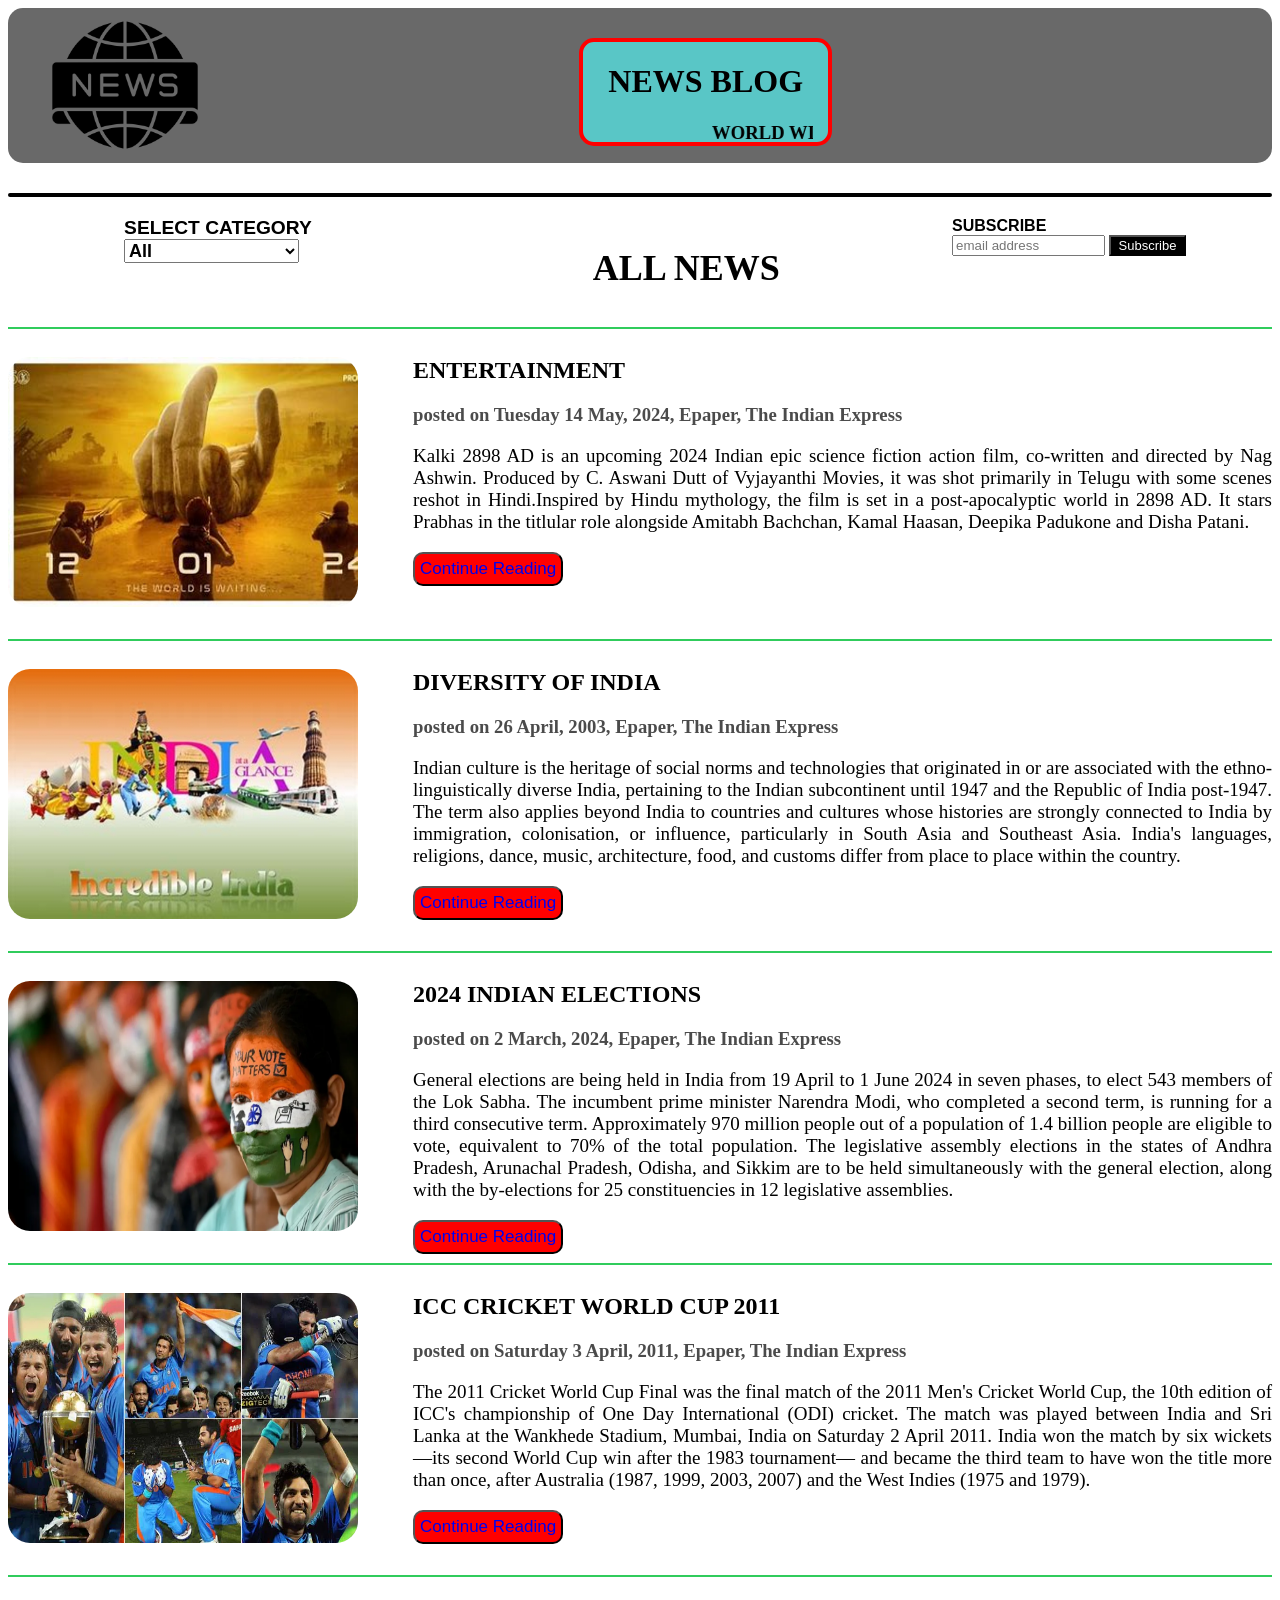
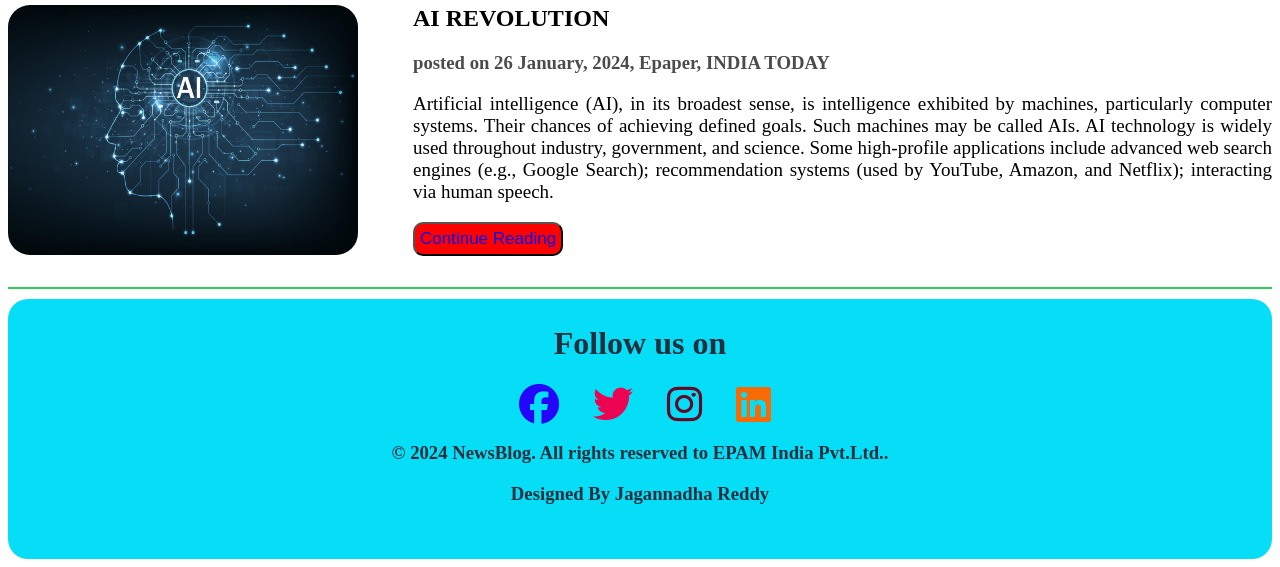
==== index.html @ 71d37a6f "Rename homepage.html to index.html" ====
<!DOCTYPE html>
<html lang="en">
    <head>

        <!--specifies the character encoding of the html document-->
        <meta charset="UTF-8">

        <meta http-equiv="X-UA-Compatible" content="IE=edge">

        <!--specifies the description of the html web page-->
        <meta name="description" content="News Blog web page">

        <!--specifies the keywords of the html web page for search Engines-->
        <meta name="keywords" content="">

        <!--specifies the viewport settings for the mobile devices-->
        <meta name="viewport" content="width=device-width, intial-scale=1.0">

        <!--Title Of the Web Page-->
        <title> NewsBlog</title>

        <!--Icon of the web page-->
        <link rel="icon" href="/HomeTask1-NewsBolg/images/news-report.png">

        <!--External CSS stylesheet-->
        <link rel="stylesheet" href="homepage.css">

        <!--cdn links of the fontawesome for the icons-->

        <link rel="stylesheet" href="https://cdnjs.cloudflare.com/ajax/libs/font-awesome/6.5.2/css/all.min.css" integrity="sha512-SnH5WK+bZxgPHs44uWIX+LLJAJ9/2PkPKZ5QiAj6Ta86w+fsb2TkcmfRyVX3pBnMFcV7oQPJkl9QevSCWr3W6A==" crossorigin="anonymous" referrerpolicy="no-referrer" />

    </head>
    
    <body>

        <!-- Header semantic Element Tag-->

        <header>

            <div class="nav-logo">
                <div class="logo"> <img class="logo-img" src="/images/newslogo.png" alt="Image not Found"   height="170px" width="170px" > </div> 
            </div>

            <div class="content-title">
                <h1>NEWS BLOG</h1>
                <h3><marquee direction="left" duration="10s" >WORLD WIDE NEWS</marquee></h3>
            </div>

        </header>

        <div class="hr1"></div>

        <!--nav semantic Element for the navigation bar-->

        <nav class="main-nav">
            <div class="nav1">
                <label for="news category" class="custom-label">SELECT CATEGORY</label>
                <div class="custom-select">
                    <select id="news-category" onclick="window.location.hash = this.value;">
                        <option value="#All">All</option>
                        <option value="#Entertainment">ENTERTAINMENT</option>
                        <option value="#Lifestyle">Lifestyle</option>
                        <option value="#Politics">Politics</option>
                        <option value="#sports">Sports</option>
                        <option value="#Technology">Technology</option>
                    </select>
                </div>
            </div>

            <div class="nav2">
                <h1>ALL NEWS</h1>
            </div>

            <div class="nav3">
                <label for="email">SUBSCRIBE</label><br>
                <input type="email" id="email" name="email" size="17" placeholder="email address" required>
                <input type="submit" value="Subscribe">
            </div>
        </nav>

        <hr class="custom-hr">
        
        <section class="section1" id="Entertainment">
            <article>
                <img class="custom-img" src="/images/entertain.jpg" alt="Image Not Found" height="250px" width="350px">
            </article>
            <aside>
                <h2 class="aside-h2" >ENTERTAINMENT</h2>
                <h3 class="aside-h3">posted on Tuesday 14 May, 2024, Epaper, The Indian Express</h3>
                <p>Kalki 2898 AD is an upcoming 2024 Indian epic science fiction action film, co-written and 
                   directed by Nag Ashwin. Produced by C. Aswani Dutt of Vyjayanthi Movies, it was shot 
                   primarily in Telugu with some scenes reshot in Hindi.Inspired by Hindu mythology, the 
                   film is set in a post-apocalyptic world in 2898 AD. It stars Prabhas in the titlular role 
                   alongside Amitabh Bachchan, Kamal Haasan, Deepika Padukone and Disha Patani.</p>
                <div class="ctn-rdg-btn">
                    <button ><a href="https://en.wikipedia.org/wiki/Kalki_2898_AD" target="_self" title="Go to wikipedia site for content on Kalki_2898_AD">Continue Reading</a></button>
                </div>
            </aside>
        </section>

        <hr class="custom-hr">

        <section class="section2" id="Lifestyle">
            <article><img class="custom-img" src="images/lifestyle.jpg" alt="Image Not Found" height="250px" width="350px"></article>
            <aside>
                <h2 class="aside-h2" >DIVERSITY OF INDIA</h2>
                <h3 class="aside-h3">posted on 26 April, 2003, Epaper, The Indian Express</h3>
                <p>Indian culture is the heritage of social norms and technologies that originated in or are 
                    associated with the ethno-linguistically diverse India, pertaining to the Indian 
                    subcontinent until 1947 and the Republic of India post-1947. The term also applies beyond 
                    India to countries and cultures whose histories are strongly connected to India by 
                    immigration, colonisation, or influence, particularly in South Asia and Southeast Asia. 
                    India's languages, religions, dance, music, architecture, food, and customs differ from 
                    place to place within the country.</p>
                <div class="ctn-rdg-btn"><button ><a href="https://en.wikipedia.org/wiki/Culture_of_India" target="_self" title="Go to wikipedia site for content on Culture_of_India">Continue Reading</a></button></div>
            </aside>
        </section>

        <hr class="custom-hr">

        <section class="section3" id="Politics">
            <article><img class="custom-img" src="/images/politics.jpg" alt="Image Not Found" height="250px" width="350px"></article>
            <aside>
                <h2 class="aside-h2" >2024 INDIAN ELECTIONS</h2>
                <h3 class="aside-h3">posted on 2 March, 2024, Epaper, The Indian Express</h3>
                <p>General elections are being held in India from 19 April to 1 June 2024 in seven phases, 
                    to elect 543 members of the Lok Sabha. The incumbent prime minister Narendra Modi, who completed a second term, is running for a 
                    third consecutive term. Approximately 970 million people out of a population of 1.4 billion 
                    people are eligible to vote, equivalent to 70% of the total population. The legislative assembly 
                    elections in the states of Andhra Pradesh, Arunachal Pradesh, Odisha, and Sikkim are to be held 
                    simultaneously with the general election, along with the by-elections for 25 constituencies in 12 
                    legislative assemblies.
                </p>
                <div class="ctn-rdg-btn">
                    <button ><a href="https://en.wikipedia.org/wiki/2024_Indian_general_election" target="_self" title="Go to wikipedia site for content on 2024 2024_Indian_general_elections">Continue Reading</a></button>
                </div>
            </aside>
        </section>

        <hr class="custom-hr">

        <section class="section4" id="sports">
            <article><img class="custom-img" src="/images/sports1.jpg" alt="Image Not Found" height="250px" width="350px"></article>
            <aside>
                <h2 class="aside-h2">ICC CRICKET WORLD CUP 2011</h2>
                <h3 class="aside-h3">posted on Saturday 3 April, 2011, Epaper, The Indian Express</h3>
                <p>The 2011 Cricket World Cup Final was the final match of the 2011 Men's Cricket World Cup,
                    the 10th edition of ICC's championship of One Day International (ODI) cricket. The match was 
                    played between India and Sri Lanka at the Wankhede Stadium, Mumbai, India on Saturday 2 April
                    2011. India won the match by six wickets—its second World Cup win after the 1983 tournament—
                    and became the third team to have won the title more than once, after Australia (1987, 1999, 
                    2003, 2007) and the West Indies (1975 and 1979).
                </p>
                <div class="ctn-rdg-btn">
                    <button><a href="https://en.wikipedia.org/wiki/2011_Cricket_World_Cup_final" target="_self" title="Go to wikipedia site for content on 2011_Cricket_World_Cup_final">Continue Reading</a></button>
                </div>
                
                
            </aside>
        </section>

        <hr class="custom-hr">

        <section class="section5" id="Technology">
            <article>
                <img class="custom-img" src="/images/AI.jpg" alt="Image Not Found" height="250px" width="350px">
            </article>
            <aside>
                <h2 class="aside-h2" >AI REVOLUTION</h2>
                <h3 class="aside-h3">posted on 26 January, 2024, Epaper, INDIA TODAY</h3>
                <p>Artificial intelligence (AI), in its broadest sense, is intelligence exhibited by machines, 
                    particularly computer systems. Their chances of achieving defined goals. Such machines may be called AIs. AI technology is widely used throughout industry, government, 
                    and science. Some high-profile applications include advanced web search engines (e.g., Google Search);
                    recommendation systems (used by YouTube, Amazon, and Netflix); interacting via human speech.
                </p>
                <div class="ctn-rdg-btn">
                    <button><a href="https://en.wikipedia.org/wiki/Artificial_intelligence" target="_self" title="Go to wikipedia site for content on Artificial Artificial_intelligence">Continue Reading</a></button>
                </div>
                
            </aside>
        </section>
        <hr class="custom-hr" >

        <footer>
            <h1 class="footer-h1">Follow us on</h1>
            <ul class="custom-ul">
                <li><a href="https://www.facebook.com/"><i class="fa-brands fa-facebook" style="color: rgb(38, 5, 251);"></i></a></li>
                <li><a href="https://twitter.com/"><i class="fa-brands fa-twitter" style="color: #ec0452;"></i></a></li>
                <li><a href="https://www.instagram.com/accounts/emailsignup/"><i class="fa-brands fa-instagram" style="color: #640a28;"></i></a></li>
                <li><a href="https://www.linkedin.com/login" target="_parent"><i class="fa-brands fa-linkedin" style="color: rgb(247, 106, 5);"></i></a></li>
            </ul>
            <h3> &copy; 2024 NewsBlog. All rights reserved to EPAM India Pvt.Ltd..</h3>
            <h3>Designed By Jagannadha Reddy</h3>

        </footer>
    </body>
</html>
---- homepage.css ----
header{
    height: 125px;
    text-align: center;
    width: auto;
    background-color:#696969;
    border-radius: 15px;
    padding-left: 29vw;
    padding-top: 30px;
    position:static ;
    display: flex;
}
.nav-logo{
    align-items: center;
}

.logo{
    position: absolute;
    left: 40px;
    top: 0px;
    align-items: left;
}
/* 
.logo:hover{
    transform:scale(1.1); 
    z-index: 2;
} */

.content-title{

   height: 100px;
   width: 215px;
   background-color: rgb(89, 198, 198);
   margin-left: 200px;
   border-radius: 15px;
   border: 4px solid rgb(255, 0, 0) ;
   align-content: center;
   padding-left: 15px;
   padding-right: 15px;
   position:sticky;

}

.hr1{
    margin-top: 30px;
    margin-bottom: 20px;
    width: auto;
    background-color: black;
    border-radius: 50px;
    height: 4px;
}

.main-nav{
    display: flex;
    justify-content: space-around;
    flex-direction: row;
    width: auto;

}


.custom-hr {
    border: 1px solid rgb(48, 204, 92);
    color: aquamarine;
    
} 

.nav1 .custom-label{
    font-family: 'Franklin Gothic Medium', 'Arial Narrow', Arial, sans-serif;
    font-optical-sizing: auto;
    font-weight:700;
    font-style: normal;
    font-size:larger;
    margin-left: 30px;
}
.custom-select{
    margin-left: 30px;
}
select{
    font-weight: 600;
    font-size: large;
}

.nav2{

    font-size:x-large;  
    margin-left: 8.5vw;
    align-items: center;
}

label[for="email"] {

    font-size: medium;
    font-weight: 600;
    font-style: normal;
    font-family: Verdana, Geneva, Tahoma, sans-serif;
    padding-top: 200px;
}

input[type="submit"] {

    background-color: black;
    color: white;
    width: 6vw; 
    text-align: center;
    font-size: small;
    height: 21px;
}
section{
    display: flex;
    align-items: top;
}

aside{
    flex: 1;
    margin-left: 55px;
}

article .custom-img{
    border-radius: 22px;
    margin-top: 20px;
    margin-bottom: 20px; 

}


/* article > img:hover {
    -webkit-transform: scale(1.02);
    transform: scale(1.08);

} */


aside button{
    background-color:red;
    color:white;
    size: 5px;
    padding: 5px;
    text-align: center;
    border-radius: 10px;
    font-size: 17px;
}

aside button:hover{
    transform: scale(1.2);
    transition: 0.5s;
    background-color:green;
}

a{
    text-decoration: none;
}

.ctn-rdg-btn{
    width:100%;
}

aside p{
    font-size: 19px;
    text-align: justify;
}
aside h3{
    opacity: 0.7;
}

a:hover{
    color: white;
    transition: 0.5s;
}

footer{
    height: 250px;
    width: auto;
    color: white;
    background-color:rgb(5, 222, 246);
    border-radius: 20px;
    text-align: center;
    margin-top: 10px;
    padding: 5px;
    box-sizing: content-box;
    color:#232F3E;
   
}

.custom-ul li{
    list-style-type: none;
    display: inline-block;
}


.fa-brands {
    font-size: 40px;
    padding-right:30px;
    color: black;
}

/* -------media Queries-------*/


@media only screen and (max-width:480px){

    .content-title h3{
        margin-top: 13px;
        margin-bottom: 20px;
    }

    article{
        text-align: center;
    }

    article .custom-img {
        height: auto;
        width: 100%;
    }
    /* .nav1{
        margin-left: 0px;
    } */

    /* .main-nav{
        width: 10px;
    } */

}


@media only screen and (max-width : 650px) {

    header {
        padding-left: 0;
        padding-top: 0px;
        align-items: center;
        justify-content: space-between;
    }

    .logo {
        position: sticky;
        margin: 0 auto;
        align-items: center;
        top: 0px;
        bottom: 0px;
        padding:20px 0px;

    }
    .logo-img{
        height: 120px;
        width: 120px;

    }

    .content-title{
       height: 80px;
       width: 150px;
       font-size: small;
       margin:0px 10px;
       box-sizing: border-box;
       align-items: center;
    }

    .content-title h1{
        margin-top: 5px;
        margin-bottom: -17px;
        font-size: x-large;
        font-weight: 600;
    }
    .content-title h3{
        margin-bottom: 30px;
    }

    .main-nav {
        flex-direction: column;
        text-align: center;
    }

    .nav1, .nav2, .nav3 {
        margin: 5px 0; 
    }

    .nav1 {
        text-align: center;
    }

    .nav1 .custom-label {
        font-size: medium; 
    }

    label[for="email"]{
        margin-left:-40px;
    }

    .custom-hr{
        color: black;
        margin:10px 0;
    }

    section{
        flex-direction: column;
    }
    article{
        text-align: center;
    }
    article .custom-img{
        width:95%;
        height: 300px;
    
    }

    aside{
        margin-left: 0;
    }

    .aside-h2, .aside-h3{
        text-align: center;
    }

    .ctn-rdg-btn{
        text-align: center;
    }

    aside p{
        padding: 10px;
    }

    .btn{
       display: flex;
       justify-content: center;
       align-items: center;
    }
    
    input[type="submit"] {
        width: fit-content;
        margin-left: 80px;
    }

    footer {
        height: auto;
        padding: 15px;
        text-align: center;
        box-sizing: content-box;
    }

    .footer-h1 {
        margin-bottom: 20px;
    }

    .custom-ul {
        margin-bottom: 20px;
    }

    .custom-ul li {
        display: inline-block;
        margin-bottom: 10px;
    }
}

@media only screen and (min-width:601px) and (max-width:950px){

    section{
        flex-direction: column;
    }
    article{
        text-align: center;
    }
    article .custom-img{
        width:90%;
        height: 450px;
        border-radius: 30px;
    }

    aside{
        margin-left: 0;
    }
    .aside-h2{
        font-size: 40px;
        margin-bottom: 2px;
        margin-top: 10px;
    }

    .aside-h2, .aside-h3{
        text-align: center;
    }

    .ctn-rdg-btn{
        text-align: center;
    }

    aside p{
        padding: 10px;
        font-size:23px;
        margin-bottom:10px;
    }

  
    .ctn-rdg-btn .btn{
       display: flex;
       justify-content: center;
       align-items: center;
    } 
    .ctn-rdg-btn{
        size: 20px;
    }
}  


@media only screen and (max-width:1100px) {

    .content-title{
        text-align: center;
    }
    .main-nav{
        display: grid;
        grid-template-rows: auto auto;
        grid-template-columns: 1fr 1fr;
    }

    .nav2{
        grid-row: 1/2;
        grid-column: 1/3;
        text-align: center;
        margin: 0px;
    }
    .nav3{
        justify-self: center;
    }
    input[type="submit"]{
        width: fit-content;
    }

    .nav1{
        justify-self: center;
    }
    aside p{
        padding: 8px;
    }
}

@media  (min-width:1000px) and (max-width:1200px) {
    .content-title{
        margin-left: 82px;
    } 
}
/* 
@media only screen and (min-width: 600px) and (max-width: 950px) {
   header{
    display: flex;
    flex-direction: row;
    align-items: center;

  }
  .content-title{
    align-content: center;
  } 

  article > img{
    padding: 2px;
    margin-top: 60px; 
    width: 100%;  
  }
  aside p{

  }
}   */
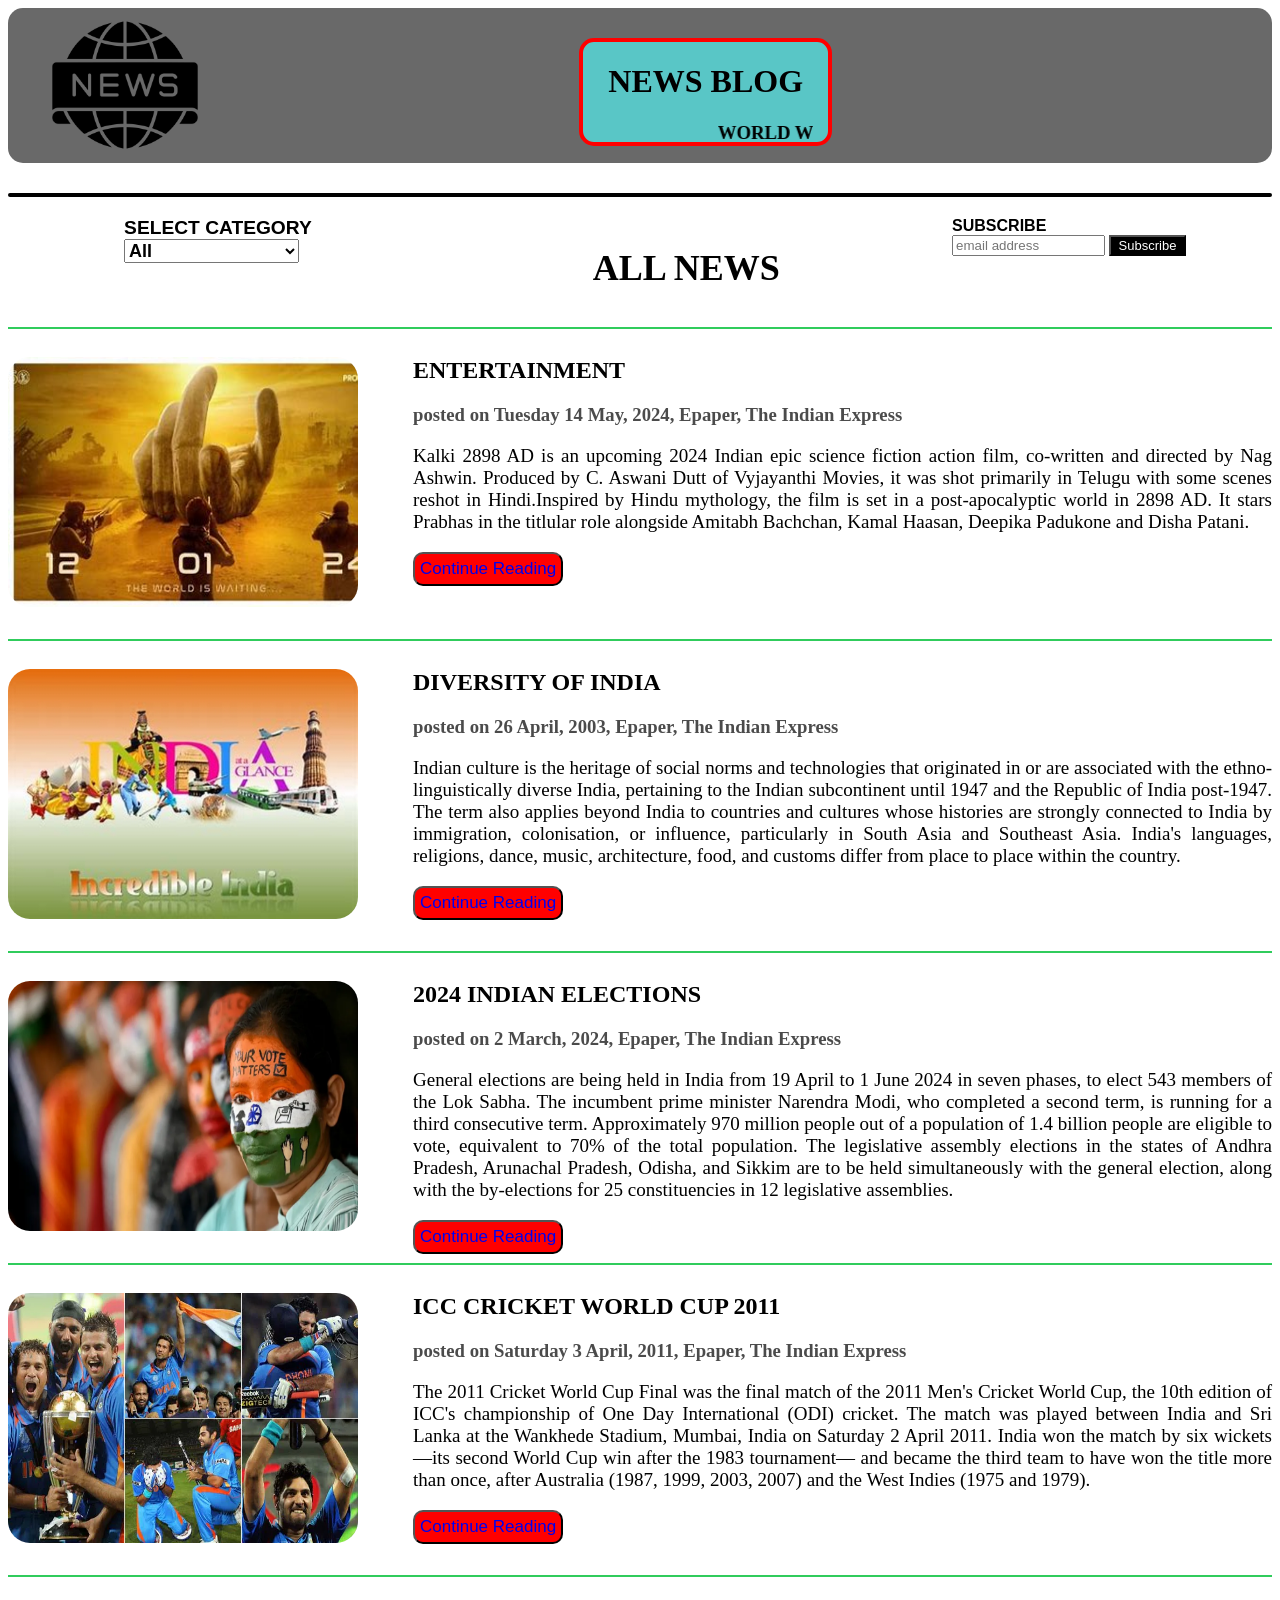
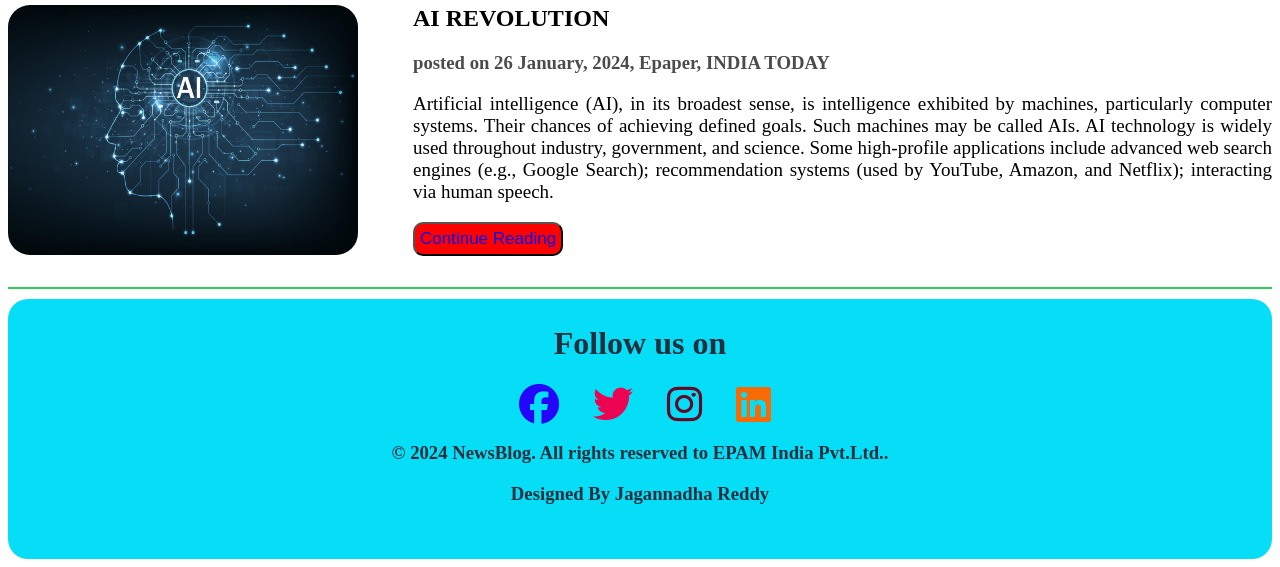
==== commit e1d7270b: "First Home Task commit" ====
--- a/index.html
+++ b/index.html
@@ -194,4 +194,4 @@
 
         </footer>
     </body>
-</html>
+</html>
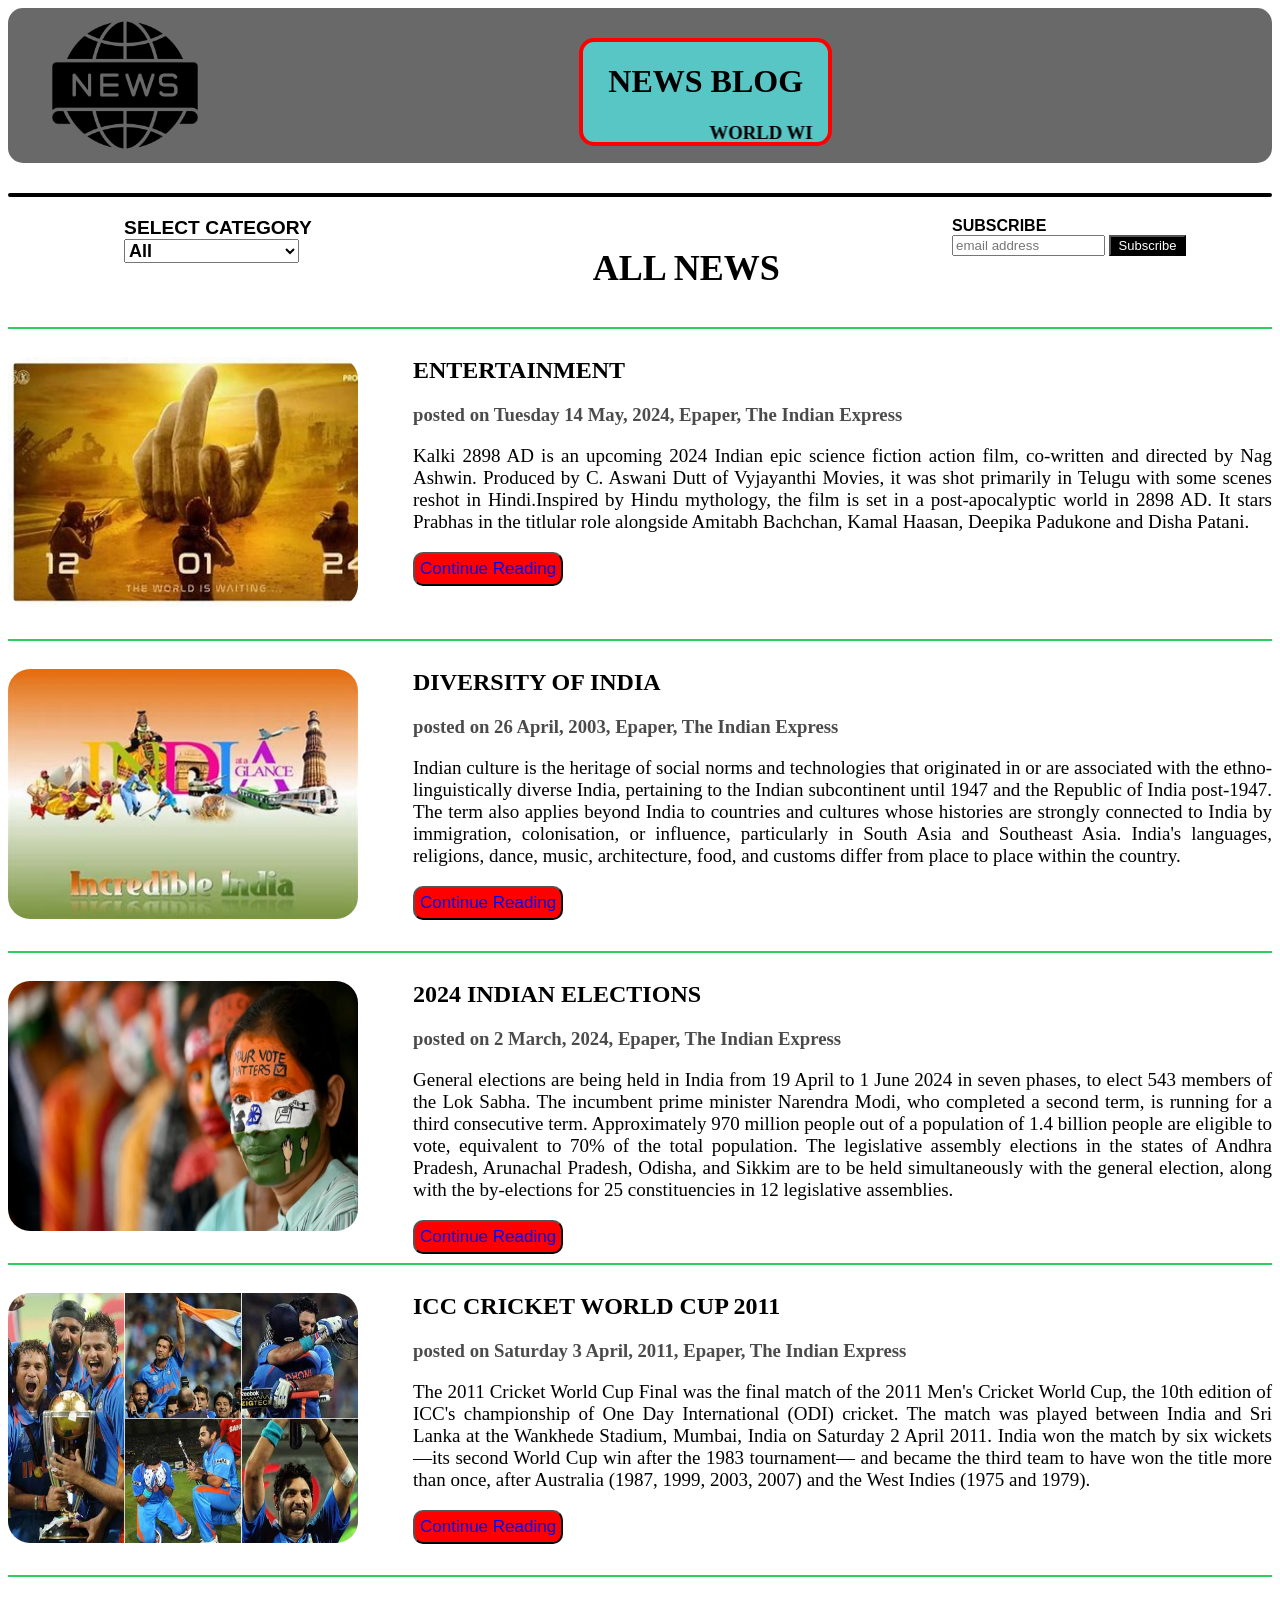
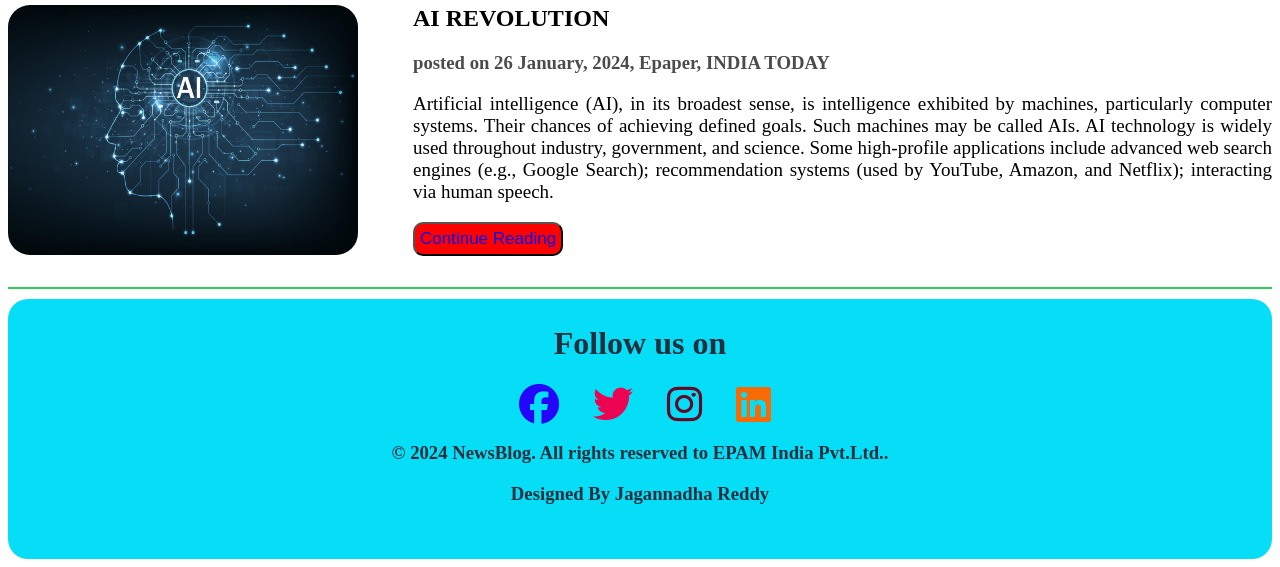
==== commit c58133cc: "New commits have been done" ====
--- a/index.html
+++ b/index.html
@@ -38,7 +38,7 @@
         <header>
 
             <div class="nav-logo">
-                <div class="logo"> <img class="logo-img" src="/images/newslogo.png" alt="Image not Found"   height="170px" width="170px" > </div> 
+                <div class="logo"> <img class="logo-img" src="./images/newslogo.png" alt="Image not Found"   height="170px" width="170px" > </div> 
             </div>
 
             <div class="content-title">
@@ -82,7 +82,7 @@
         
         <section class="section1" id="Entertainment">
             <article>
-                <img class="custom-img" src="/images/entertain.jpg" alt="Image Not Found" height="250px" width="350px">
+                <img class="custom-img" src="./images/entertain.jpg" alt="Image Not Found" height="250px" width="350px">
             </article>
             <aside>
                 <h2 class="aside-h2" >ENTERTAINMENT</h2>
@@ -101,7 +101,7 @@
         <hr class="custom-hr">
 
         <section class="section2" id="Lifestyle">
-            <article><img class="custom-img" src="images/lifestyle.jpg" alt="Image Not Found" height="250px" width="350px"></article>
+            <article><img class="custom-img" src="./images/lifestyle.jpg" alt="Image Not Found" height="250px" width="350px"></article>
             <aside>
                 <h2 class="aside-h2" >DIVERSITY OF INDIA</h2>
                 <h3 class="aside-h3">posted on 26 April, 2003, Epaper, The Indian Express</h3>
@@ -119,7 +119,7 @@
         <hr class="custom-hr">
 
         <section class="section3" id="Politics">
-            <article><img class="custom-img" src="/images/politics.jpg" alt="Image Not Found" height="250px" width="350px"></article>
+            <article><img class="custom-img" src="./images/politics.jpg" alt="Image Not Found" height="250px" width="350px"></article>
             <aside>
                 <h2 class="aside-h2" >2024 INDIAN ELECTIONS</h2>
                 <h3 class="aside-h3">posted on 2 March, 2024, Epaper, The Indian Express</h3>
@@ -140,7 +140,7 @@
         <hr class="custom-hr">
 
         <section class="section4" id="sports">
-            <article><img class="custom-img" src="/images/sports1.jpg" alt="Image Not Found" height="250px" width="350px"></article>
+            <article><img class="custom-img" src="./images/sports1.jpg" alt="Image Not Found" height="250px" width="350px"></article>
             <aside>
                 <h2 class="aside-h2">ICC CRICKET WORLD CUP 2011</h2>
                 <h3 class="aside-h3">posted on Saturday 3 April, 2011, Epaper, The Indian Express</h3>
@@ -163,7 +163,7 @@
 
         <section class="section5" id="Technology">
             <article>
-                <img class="custom-img" src="/images/AI.jpg" alt="Image Not Found" height="250px" width="350px">
+                <img class="custom-img" src="./images/AI.jpg" alt="Image Not Found" height="250px" width="350px">
             </article>
             <aside>
                 <h2 class="aside-h2" >AI REVOLUTION</h2>
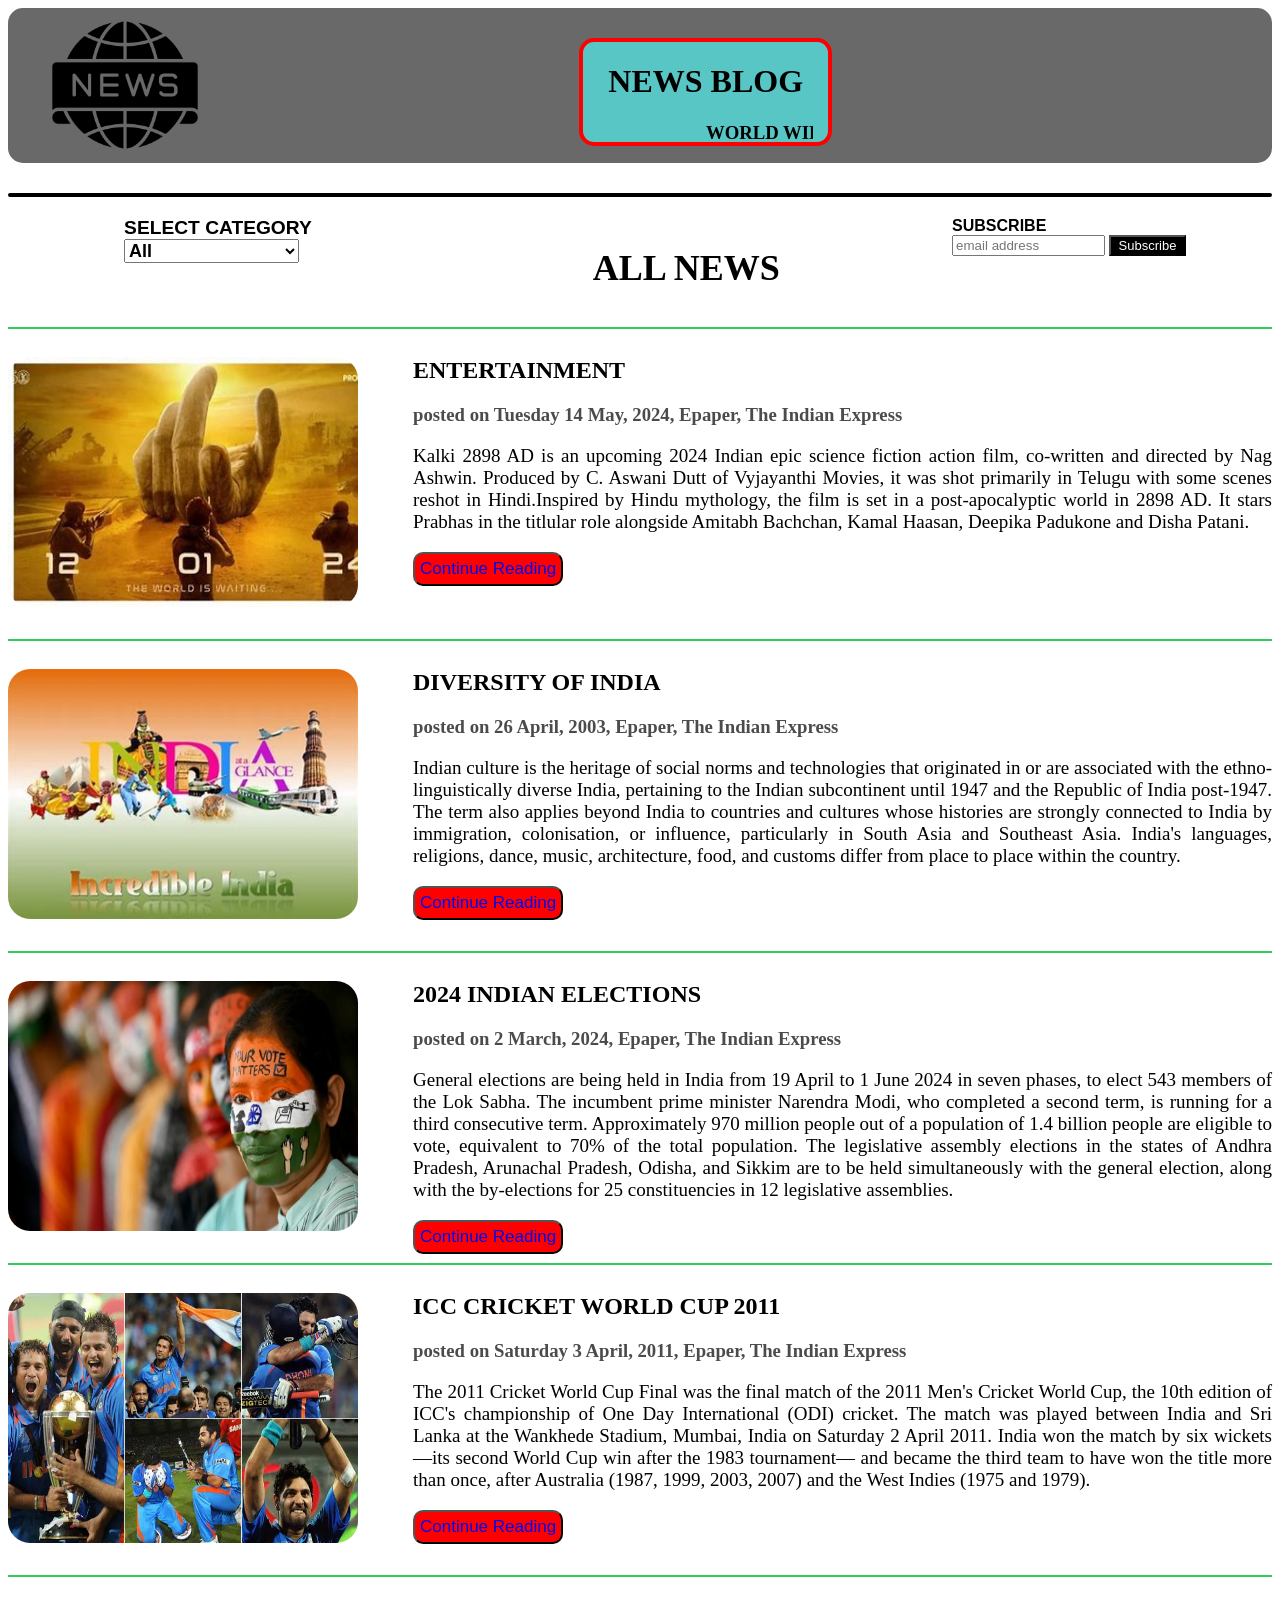
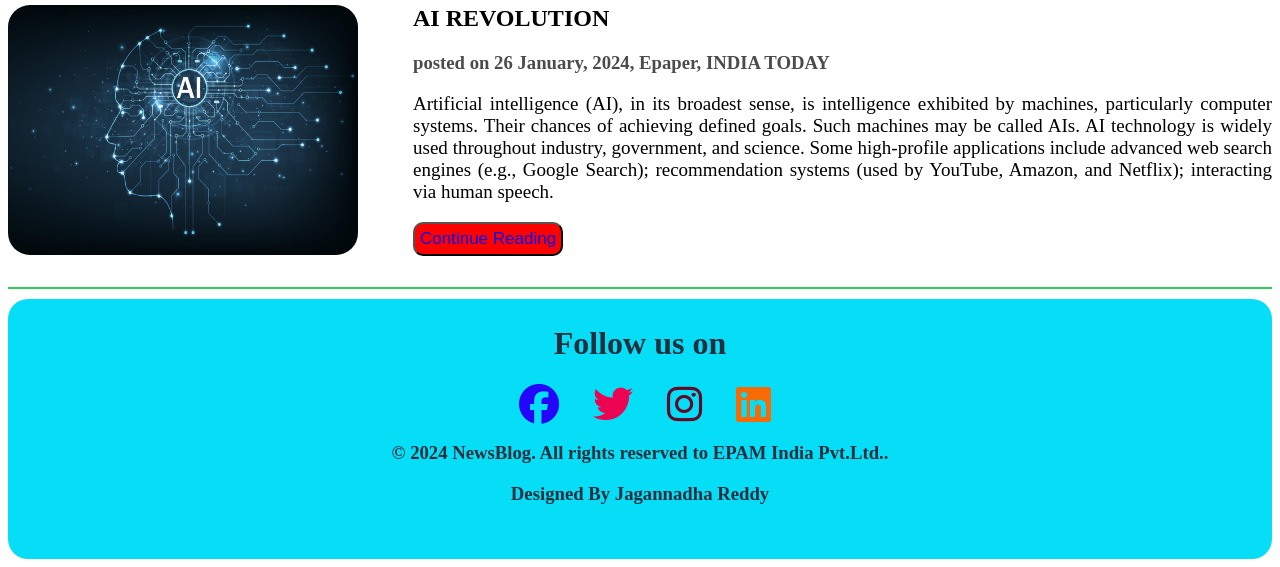
==== commit 84c03fc4: "New commits have updated" ====
--- a/index.html
+++ b/index.html
@@ -38,7 +38,7 @@
         <header>
 
             <div class="nav-logo">
-                <div class="logo"> <img class="logo-img" src="./images/newslogo.png" alt="Image not Found"   height="170px" width="170px" > </div> 
+                <div class="logo"> <img class="logo-img" src="images/newslogo.png" alt="Image not Found"   height="170px" width="170px" > </div> 
             </div>
 
             <div class="content-title">
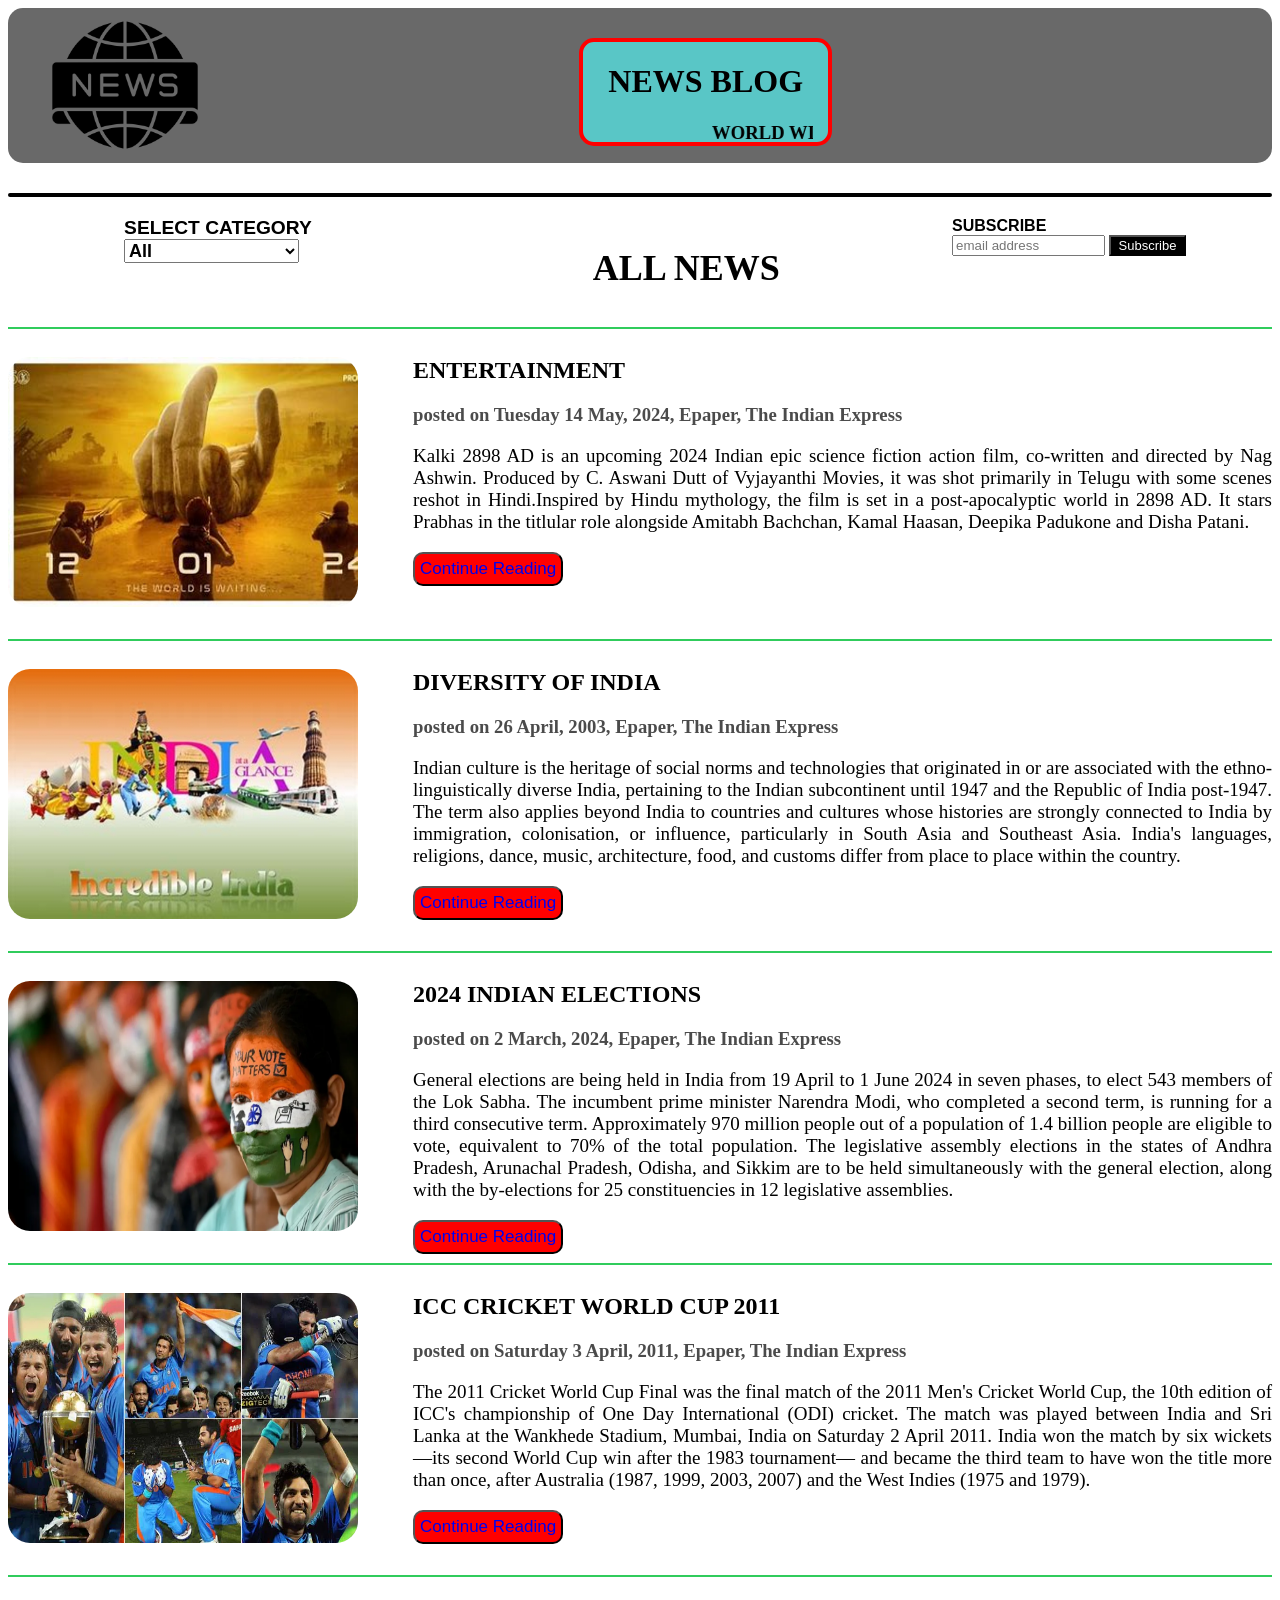
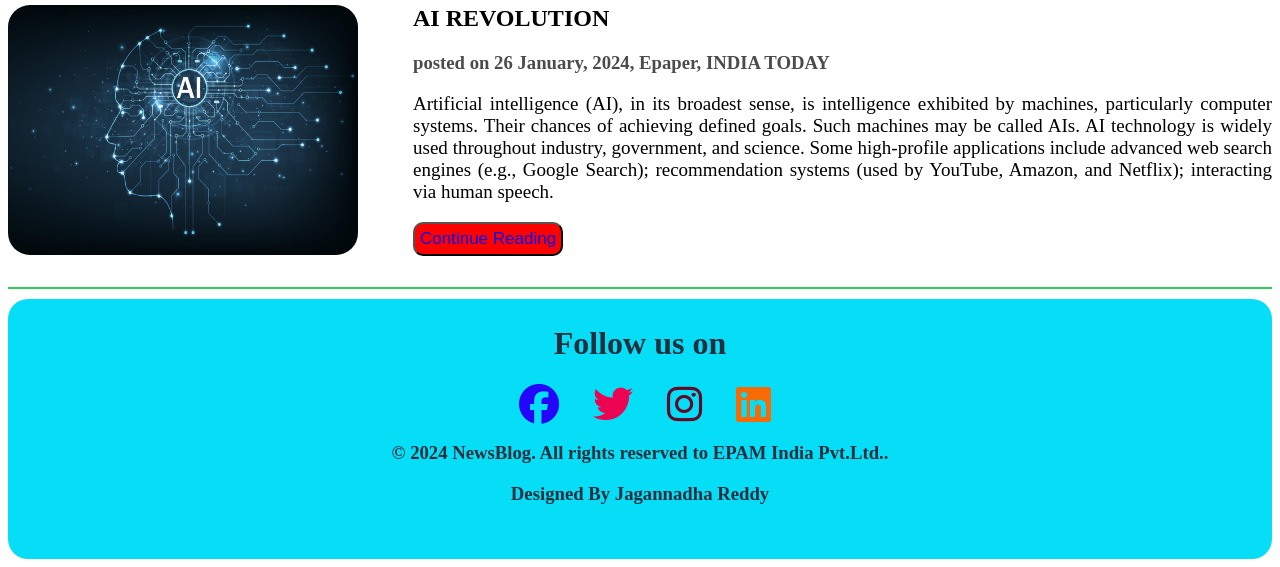
==== commit d01648da: "New changes have done" ====
--- a/index.html
+++ b/index.html
@@ -20,7 +20,7 @@
         <title> NewsBlog</title>
 
         <!--Icon of the web page-->
-        <link rel="icon" href="/HomeTask1-NewsBolg/images/news-report.png">
+        <link rel="icon" href="./HomeTask1-NewsBolg/images/news-report.png">
 
         <!--External CSS stylesheet-->
         <link rel="stylesheet" href="homepage.css">
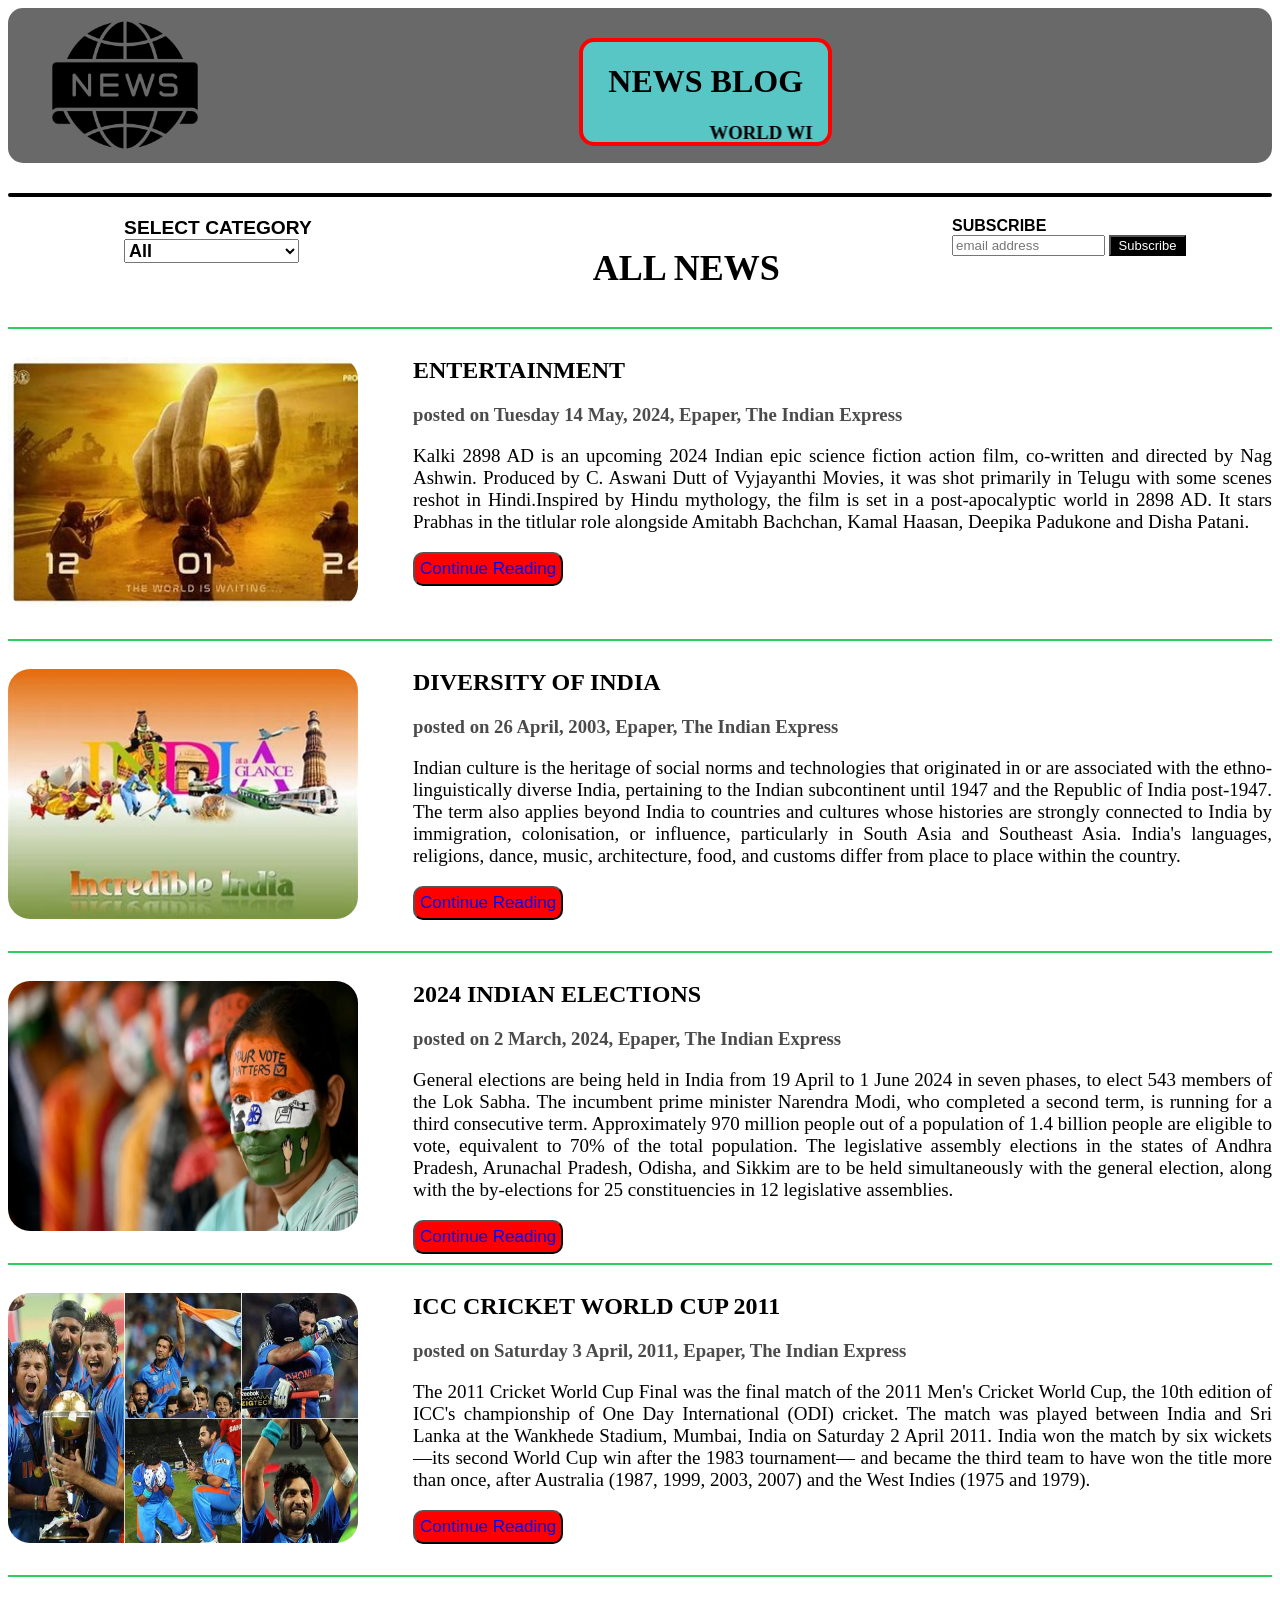
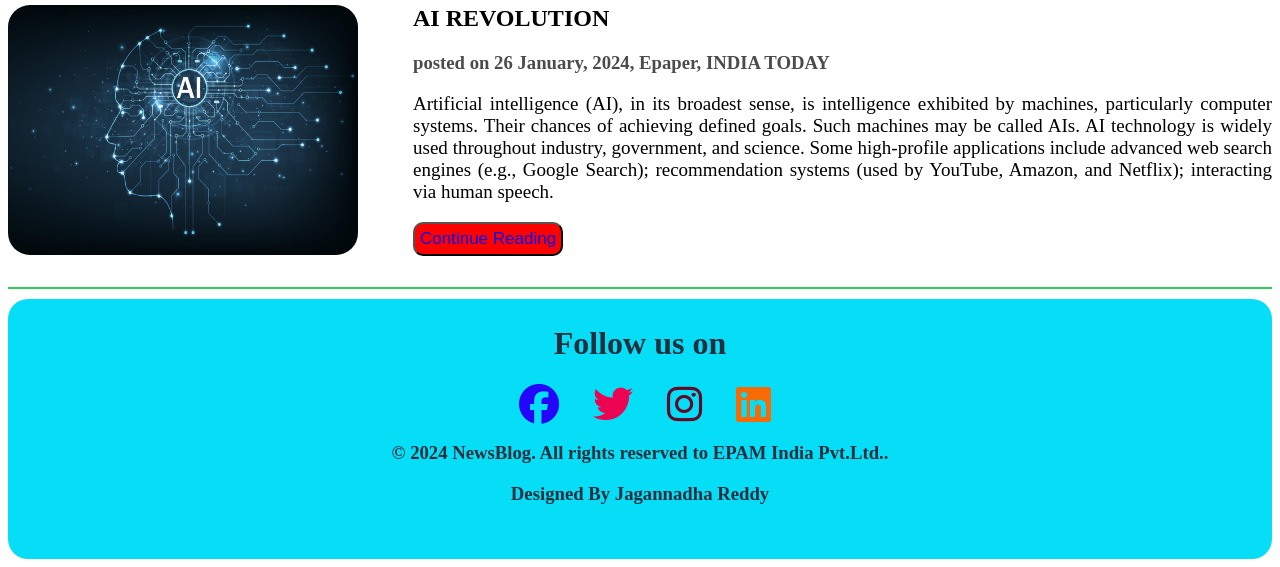
==== commit d3a94c70: "New changes have done" ====
--- a/index.html
+++ b/index.html
@@ -20,7 +20,7 @@
         <title> NewsBlog</title>
 
         <!--Icon of the web page-->
-        <link rel="icon" href="./HomeTask1-NewsBolg/images/news-report.png">
+        <link rel="icon" href="/EpamHomeTask01-NewsBlogWebsite\images\news-report.png">
 
         <!--External CSS stylesheet-->
         <link rel="stylesheet" href="homepage.css">
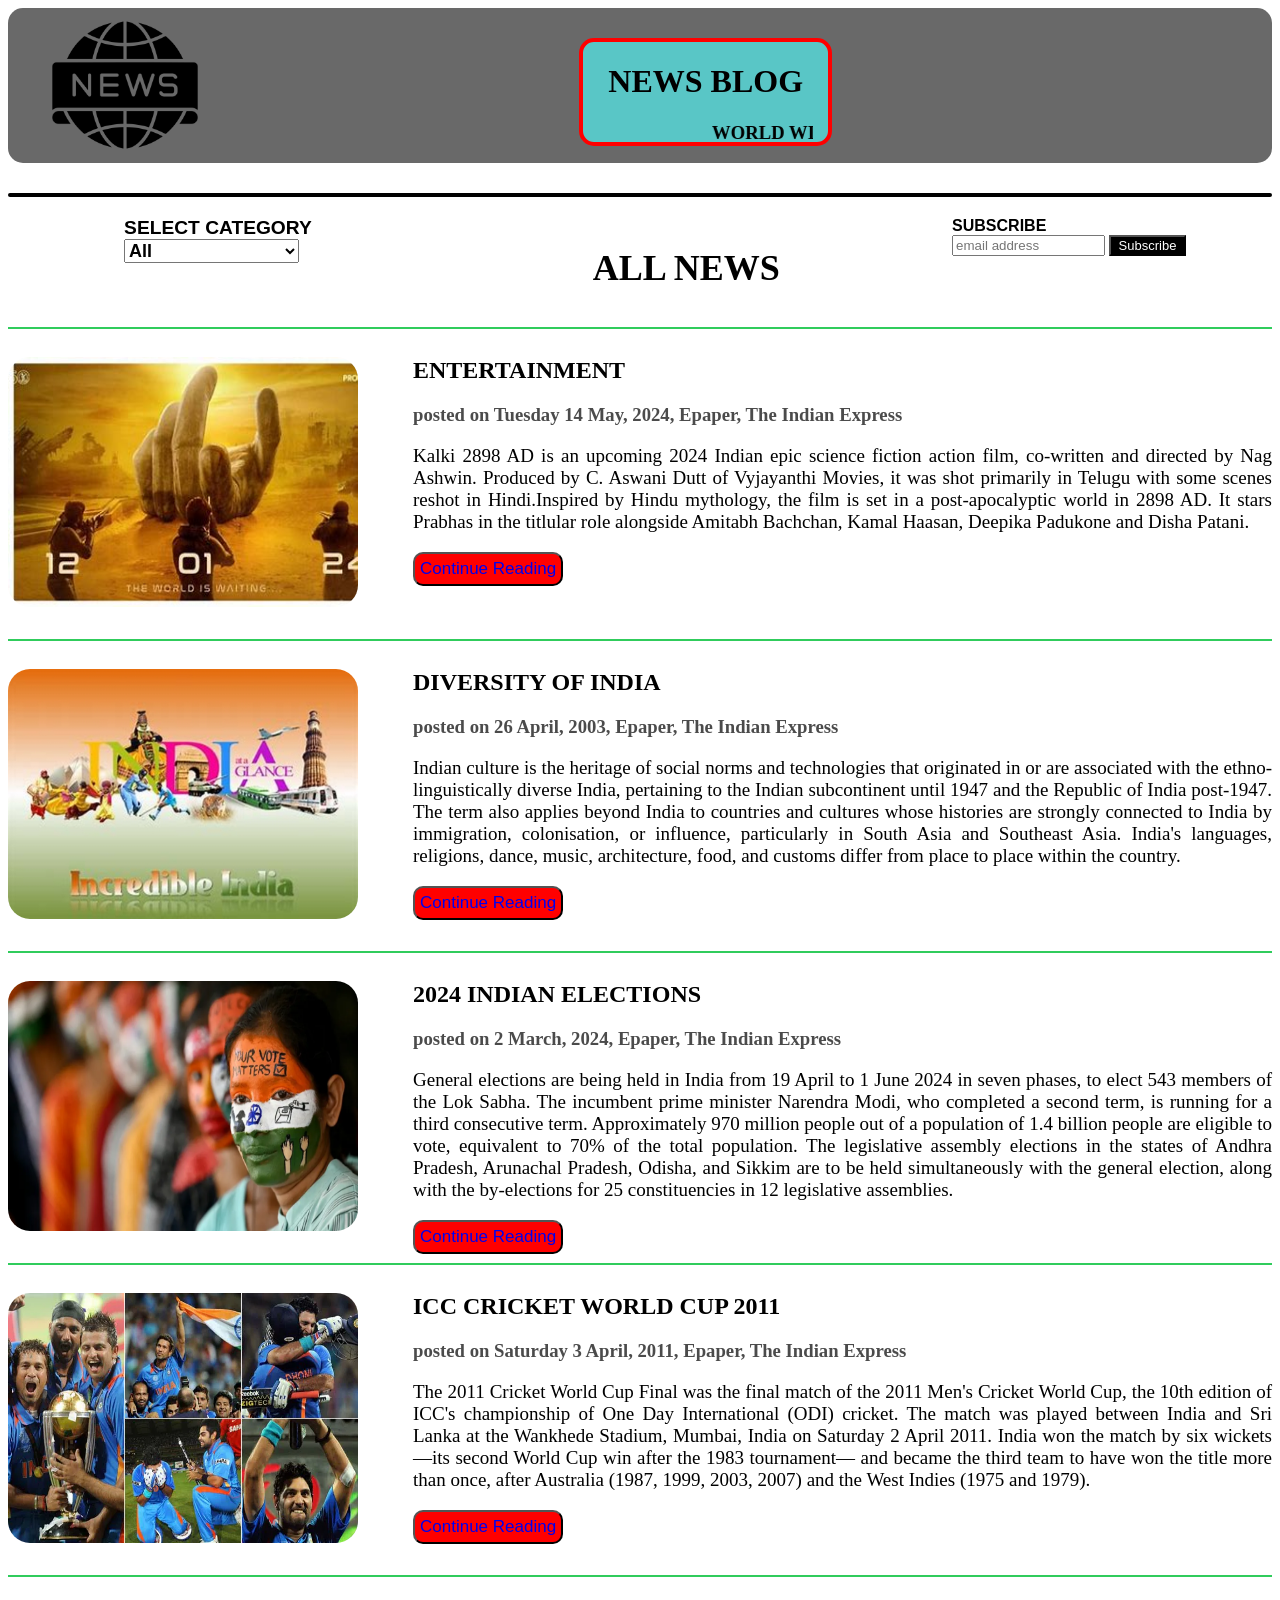
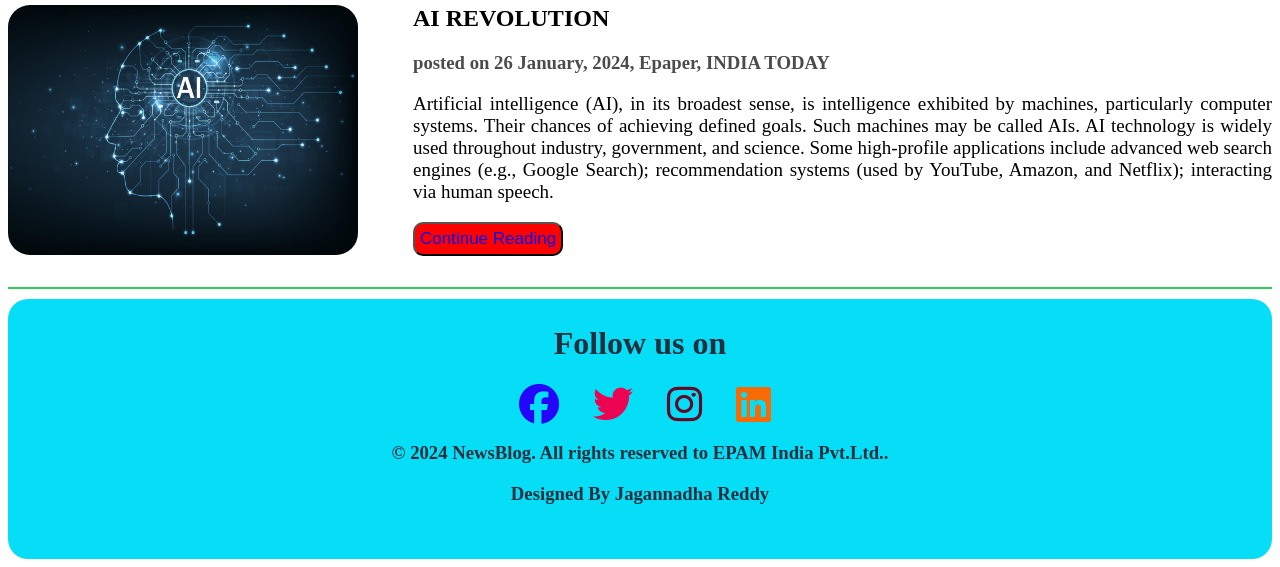
==== commit 7cab9140: "changes have updated" ====
--- a/index.html
+++ b/index.html
@@ -20,7 +20,7 @@
         <title> NewsBlog</title>
 
         <!--Icon of the web page-->
-        <link rel="icon" href="/EpamHomeTask01-NewsBlogWebsite\images\news-report.png">
+        <link rel="icon" href="./EpamHomeTask01-NewsBlogWebsite\images\news-report.png">
 
         <!--External CSS stylesheet-->
         <link rel="stylesheet" href="homepage.css">
